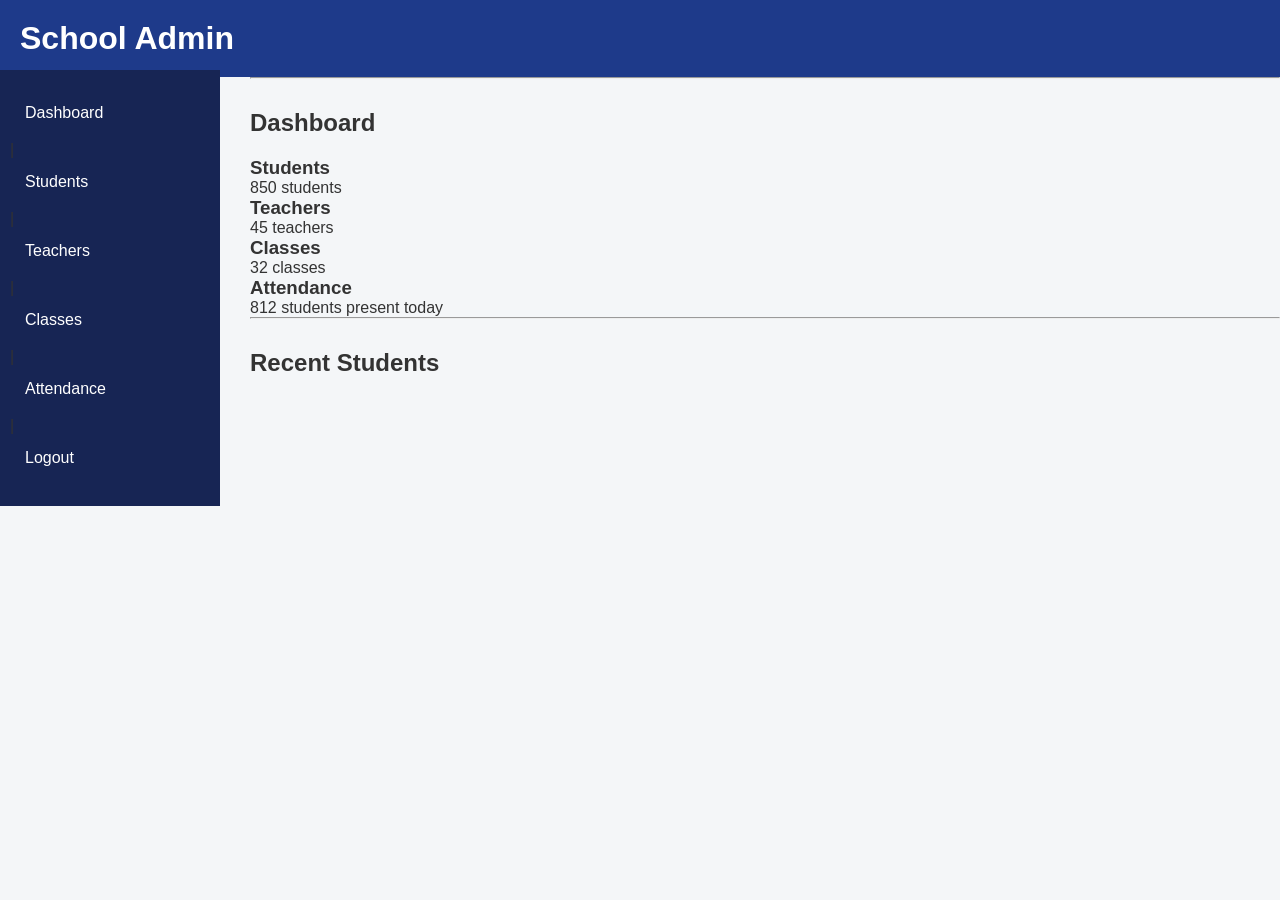
==== AdminDashboard.html @ ee92a48c "Add files via upload" ====
<!DOCTYPE html>
<html lang="en">
<head>
    <meta charset="UTF-8">
    <meta name="viewport" content="width=device-width, initial-scale=1.0">
    <title>School Admin</title>
    <link rel="stylesheet"  href="dashboard.css">
</head>

<body>
    <h1>School Admin</h1>

    <nav>
        <a href="#">Dashboard</a> |
        <a href="#">Students</a> |
        <a href="#">Teachers</a> |
        <a href="#">Classes</a> |
        <a href="#">Attendance</a> |
        <a href="./index.html">Logout</a>
    </nav>
    <hr>
    <h2>Dashboard</h2>
    <h3>Students</h3>
    <p>850 students</p>
    <h3>Teachers</h3>
    <p>45 teachers</p>
    <h3>Classes</h3>
    <p>32 classes</p>
    <h3>Attendance</h3>
    <p>812 students present today</p>
    <hr>
    <h2>Recent Students</h2>

</body>
</html>
---- dashboard.css ----
*{
    margin: 0;
    padding: 0;
    box-sizing: border-box;
}
body{
    background-color: #f4f6f8;
    font-family: Arial, sans-serif;
    color: #333;
}
h1{
    color: white;
    padding: 20px;
    margin: 0;
    background-color: #1e3a8a;
}

nav{
    background-color: #172554;
    position: fixed;
    top: 70px;
    left: 0;
    padding: 20px 10px;
    width: 220px;
    min-height: calc(100vh-70px);

}
nav a{
    color: white;
    text-decoration: none;
    padding: 14px 15px;
    margin-bottom: 5px;
    border-radius: 5px;
    display: block;

}
nav a:hover{
    background-color: #2563eb;
}
body > h2,
body > h3,
body > p,
body > hr {
    margin-left: 250px ;
}
h2{
    padding-top: 30px ;
    margin-bottom: 20px;

}
.card {
    background: white;
    width: 200px;
    padding: 25px;
    margin: 10px;
    border-radius: 8px;
    display: inline-block;
    box-shadow: 0 2px 8px rgba(0, 0, 0, 1);
}
.card h3{
    margin-bottom: 10px;
    color: #1e3a8a;
}
.card p{
    font-weight: bold;
    font-size: 24px;

}
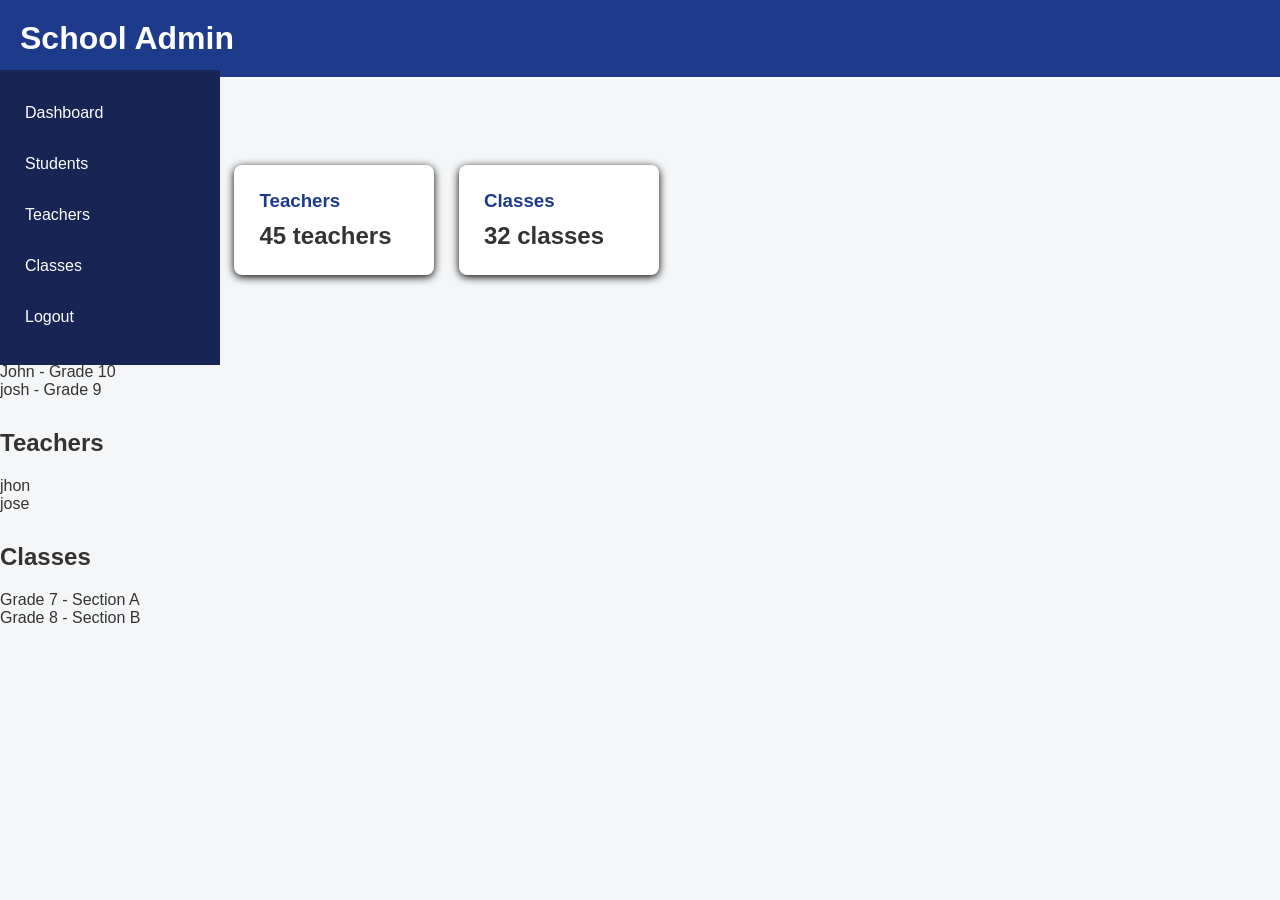
==== commit 6c26d3a7: "Refactor AdminDashboard structure and content Refactored AdminDashboard layout with header and main " ====
--- a/AdminDashboard.html
+++ b/AdminDashboard.html
@@ -4,32 +4,63 @@
     <meta charset="UTF-8">
     <meta name="viewport" content="width=device-width, initial-scale=1.0">
     <title>School Admin</title>
-    <link rel="stylesheet"  href="dashboard.css">
+    <link rel="stylesheet" href="dashboard.css">
 </head>
+<body>
 
-<body>
-    <h1>School Admin</h1>
+    <header>
+        <h1>School Admin</h1>
+    </header>
 
     <nav>
-        <a href="#">Dashboard</a> |
-        <a href="#">Students</a> |
-        <a href="#">Teachers</a> |
-        <a href="#">Classes</a> |
-        <a href="#">Attendance</a> |
-        <a href="./index.html">Logout</a>
+        <a href="#dashboard">Dashboard</a>
+        <a href="#students">Students</a>
+        <a href="#teachers">Teachers</a>
+        <a href="#classes">Classes</a>
+        <a href="index.html">Logout</a>
     </nav>
-    <hr>
-    <h2>Dashboard</h2>
-    <h3>Students</h3>
-    <p>850 students</p>
-    <h3>Teachers</h3>
-    <p>45 teachers</p>
-    <h3>Classes</h3>
-    <p>32 classes</p>
-    <h3>Attendance</h3>
-    <p>812 students present today</p>
-    <hr>
-    <h2>Recent Students</h2>
+
+    <main>
+        <section id="dashboard">
+            <h2>Dashboard</h2>
+
+            <div class="cards">
+                <div class="card">
+                    <h3>Students</h3>
+                    <p>850 students</p>
+                </div>
+
+                <div class="card">
+                    <h3>Teachers</h3>
+                    <p>45 teachers</p>
+                </div>
+
+                <div class="card">
+                    <h3>Classes</h3>
+                    <p>32 classes</p>
+                </div>
+
+            </div>
+        </section>
+        
+        <section id="students">
+            <h2>Students</h2>
+            <p>John - Grade 10</p>
+            <p>josh - Grade 9</p>
+        </section>
+
+        <section id="teachers">
+            <h2>Teachers</h2>
+            <p>jhon</p>
+            <p>jose</p>
+        </section>
+
+        <section id="classes">
+            <h2>Classes</h2>
+            <p>Grade 7 - Section A</p>
+            <p>Grade 8 - Section B</p>
+        </section>
+    </main>
 
 </body>
 </html>
--- a/dashboard.css
+++ b/dashboard.css
@@ -37,6 +37,15 @@
 nav a:hover{
     background-color: #2563eb;
 }
+
+table {
+    width: 40%;
+}
+
+table, th, td {
+  border: 1px solid black;
+  border-collapse: collapse;
+}
 body > h2,
 body > h3,
 body > p,
@@ -65,4 +74,4 @@
     font-weight: bold;
     font-size: 24px;
 
-}+}
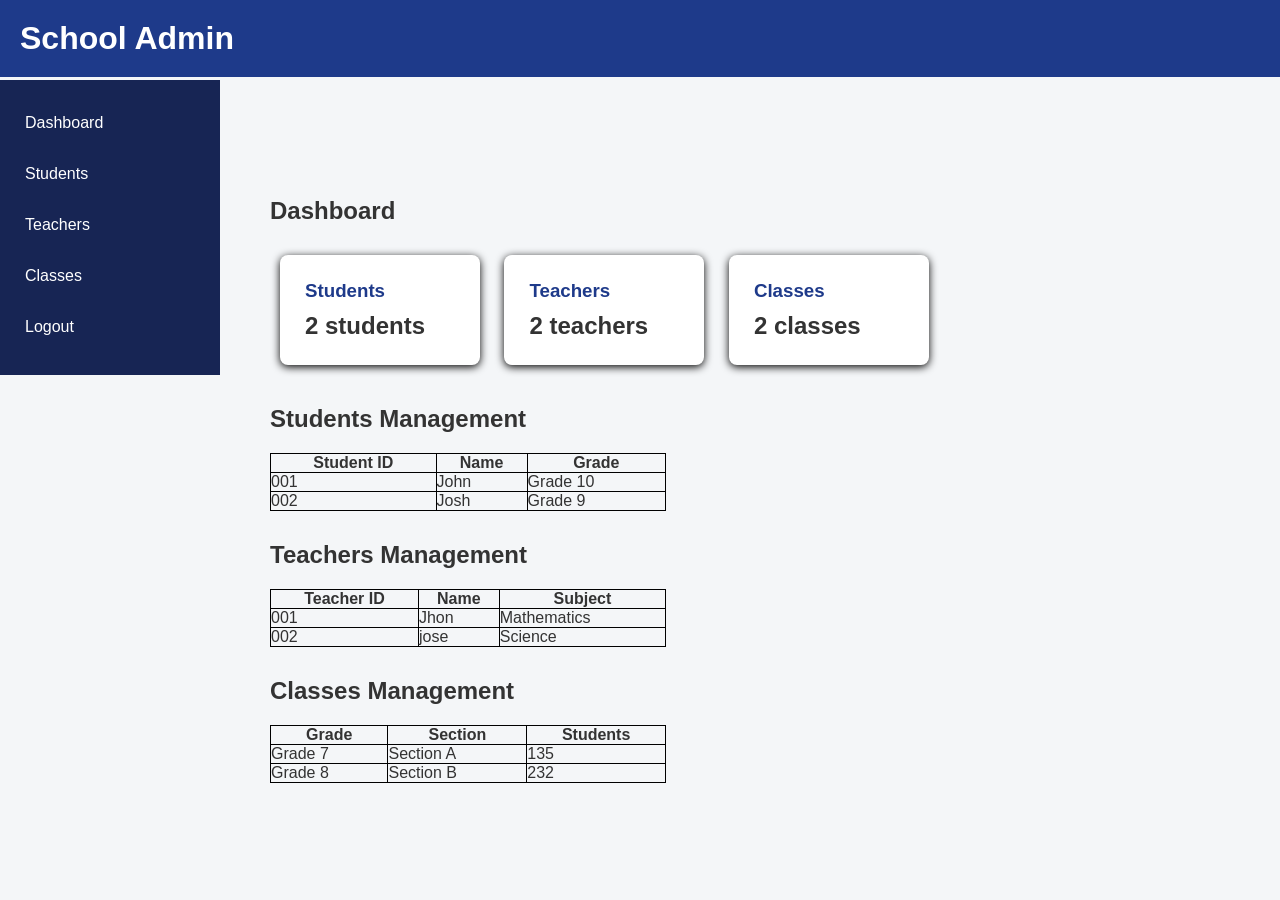
==== commit 402d9f30: "Enhance Admin Dashboard with management tables Updated the Admin Dashboard to include management tab" ====
--- a/AdminDashboard.html
+++ b/AdminDashboard.html
@@ -27,39 +27,87 @@
             <div class="cards">
                 <div class="card">
                     <h3>Students</h3>
-                    <p>850 students</p>
+                    <p>2 students</p>
                 </div>
 
                 <div class="card">
                     <h3>Teachers</h3>
-                    <p>45 teachers</p>
+                    <p>2 teachers</p>
                 </div>
 
                 <div class="card">
                     <h3>Classes</h3>
-                    <p>32 classes</p>
+                    <p>2 classes</p>
                 </div>
 
             </div>
         </section>
         
         <section id="students">
-            <h2>Students</h2>
-            <p>John - Grade 10</p>
-            <p>josh - Grade 9</p>
-        </section>
+        <h2>Students Management</h2>
 
-        <section id="teachers">
-            <h2>Teachers</h2>
-            <p>jhon</p>
-            <p>jose</p>
-        </section>
+        <table>
+            <tr>
+                <th>Student ID</th>
+                <th>Name</th>
+                <th>Grade</th>
+            </tr>
+            <tr>
+                <td>001</td>
+                <td>John</td>
+                <td>Grade 10</td>
+            </tr>
+            <tr>
+                <td>002</td>
+                <td>Josh</td>
+                <td>Grade 9</td>
+            </tr>
+        </table>
+    </section>
 
-        <section id="classes">
-            <h2>Classes</h2>
-            <p>Grade 7 - Section A</p>
-            <p>Grade 8 - Section B</p>
-        </section>
+    <section id="teachers">
+        <h2>Teachers Management</h2>
+
+        <table>
+            <tr>
+                <th>Teacher ID</th>
+                <th>Name</th>
+                <th>Subject</th>
+            </tr>
+            <tr>
+                <td>001</td>
+                <td>Jhon</td>
+                <td>Mathematics</td>
+            </tr>
+            <tr>
+                <td>002</td>
+                <td>jose</td>
+                <td>Science</td>
+            </tr>
+        </table>
+    </section>
+
+    <section id="classes">
+        <h2>Classes Management</h2>
+
+        <table>
+            <tr>
+                <th>Grade</th>
+                <th>Section</th>
+                <th>Students</th>
+            </tr>
+            <tr>
+                <td>Grade 7</td>
+                <td>Section A</td>
+                <td>135</td>
+            </tr>
+            <tr>
+                <td>Grade 8</td>
+                <td>Section B</td>
+                <td>232</td>
+            </tr>
+        </table>
+    </section>
     </main>
 
 </body>
--- a/dashboard.css
+++ b/dashboard.css
@@ -8,6 +8,11 @@
     font-family: Arial, sans-serif;
     color: #333;
 }
+main{
+    margin-top: 70px;
+    margin-left: 250px;
+    padding: 20px;
+}
 h1{
     color: white;
     padding: 20px;
@@ -16,6 +21,7 @@
 }
 
 nav{
+    margin-top: 10px;
     background-color: #172554;
     position: fixed;
     top: 70px;
@@ -25,6 +31,9 @@
     min-height: calc(100vh-70px);
 
 }
+section students, teachers, classes{
+    margin-top: 30px;
+}   
 nav a{
     color: white;
     text-decoration: none;
